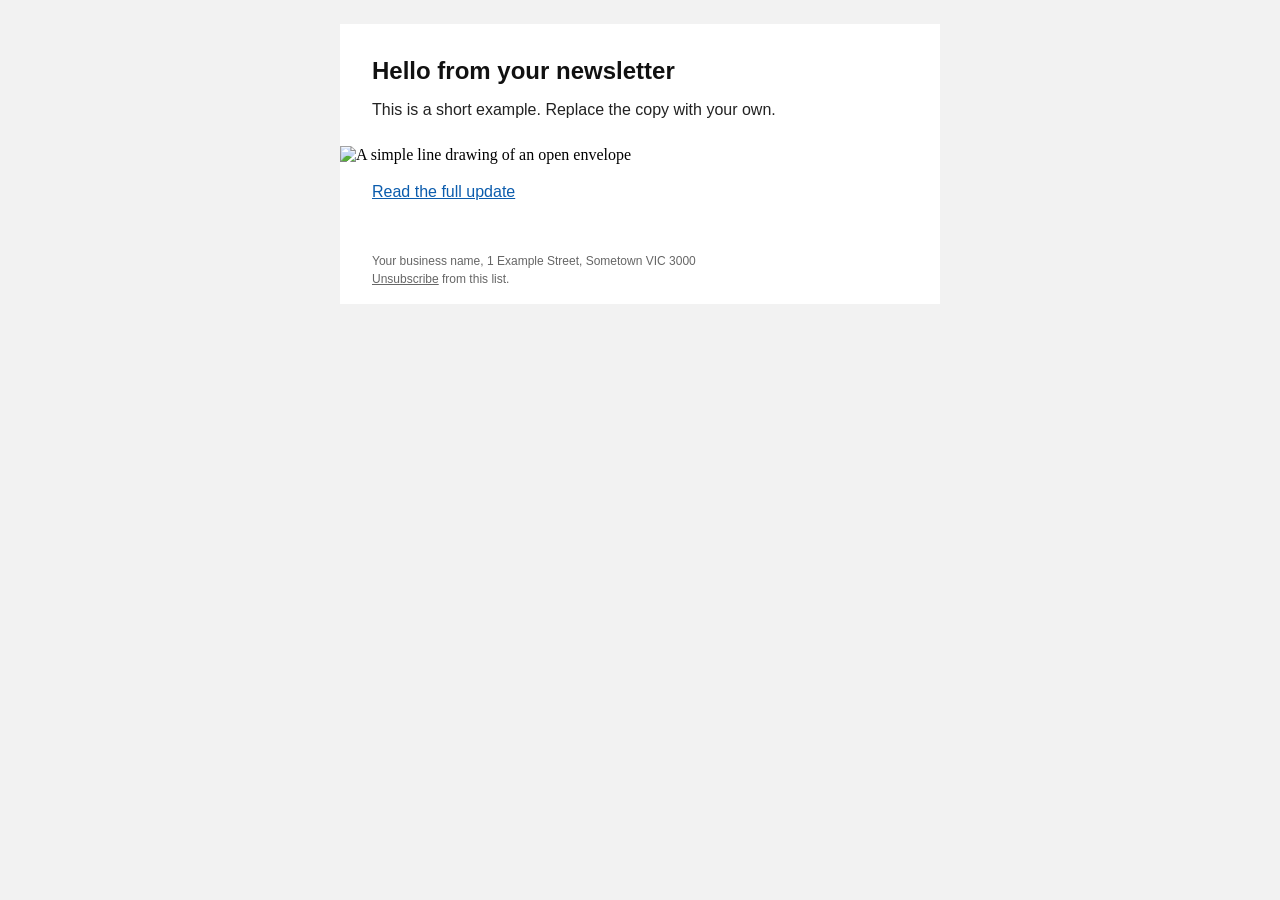
==== 2026-11-17/02-email-newsletter/example.html @ 1010d2e7 "Add the 17 November drop: agent loops, email newsletter, Grok Bot routines, content system update 01" ====
<!doctype html>
<html lang="en">
<head>
<meta charset="utf-8">
<meta name="viewport" content="width=device-width, initial-scale=1">
<title>Example newsletter</title>
<style>
@media only screen and (max-width: 620px) {
  .container { width: 100% !important; }
}
</style>
</head>
<body style="margin:0; padding:0; background-color:#f2f2f2;">
<div style="display:none; max-height:0; overflow:hidden; mso-hide:all;">Your monthly update is here. Three short stories inside.</div>
<table role="presentation" width="100%" cellpadding="0" cellspacing="0" border="0" style="background-color:#f2f2f2;">
<tr>
<td align="center" style="padding:24px 12px;">
<table role="presentation" class="container" width="600" cellpadding="0" cellspacing="0" border="0" style="width:600px; max-width:600px; background-color:#ffffff;">
<tr>
<td style="padding:32px 32px 8px 32px; font-family:Arial, Helvetica, sans-serif; font-size:16px; line-height:24px; color:#222222;">
<h1 style="margin:0 0 12px 0; font-family:Arial, Helvetica, sans-serif; font-size:24px; line-height:30px; color:#111111;">Hello from your newsletter</h1>
<p style="margin:0 0 16px 0; font-family:Arial, Helvetica, sans-serif; font-size:16px; line-height:24px; color:#222222;">This is a short example. Replace the copy with your own.</p>
</td>
</tr>
<tr>
<td style="padding:0;">
<img src="https://example.com/images/hero.png" width="600" alt="A simple line drawing of an open envelope" style="display:block; width:100%; max-width:600px; height:auto; border:0;">
</td>
</tr>
<tr>
<td style="padding:16px 32px 32px 32px; font-family:Arial, Helvetica, sans-serif; font-size:16px; line-height:24px;">
<a href="https://example.com/read" style="color:#0b5cad; text-decoration:underline;">Read the full update</a>
</td>
</tr>
<tr>
<td style="padding:16px 32px; font-family:Arial, Helvetica, sans-serif; font-size:12px; line-height:18px; color:#666666;">
Your business name, 1 Example Street, Sometown VIC 3000<br>
<a href="{{unsubscribeUrl}}" style="color:#666666;">Unsubscribe</a> from this list.
</td>
</tr>
</table>
</td>
</tr>
</table>
</body>
</html>
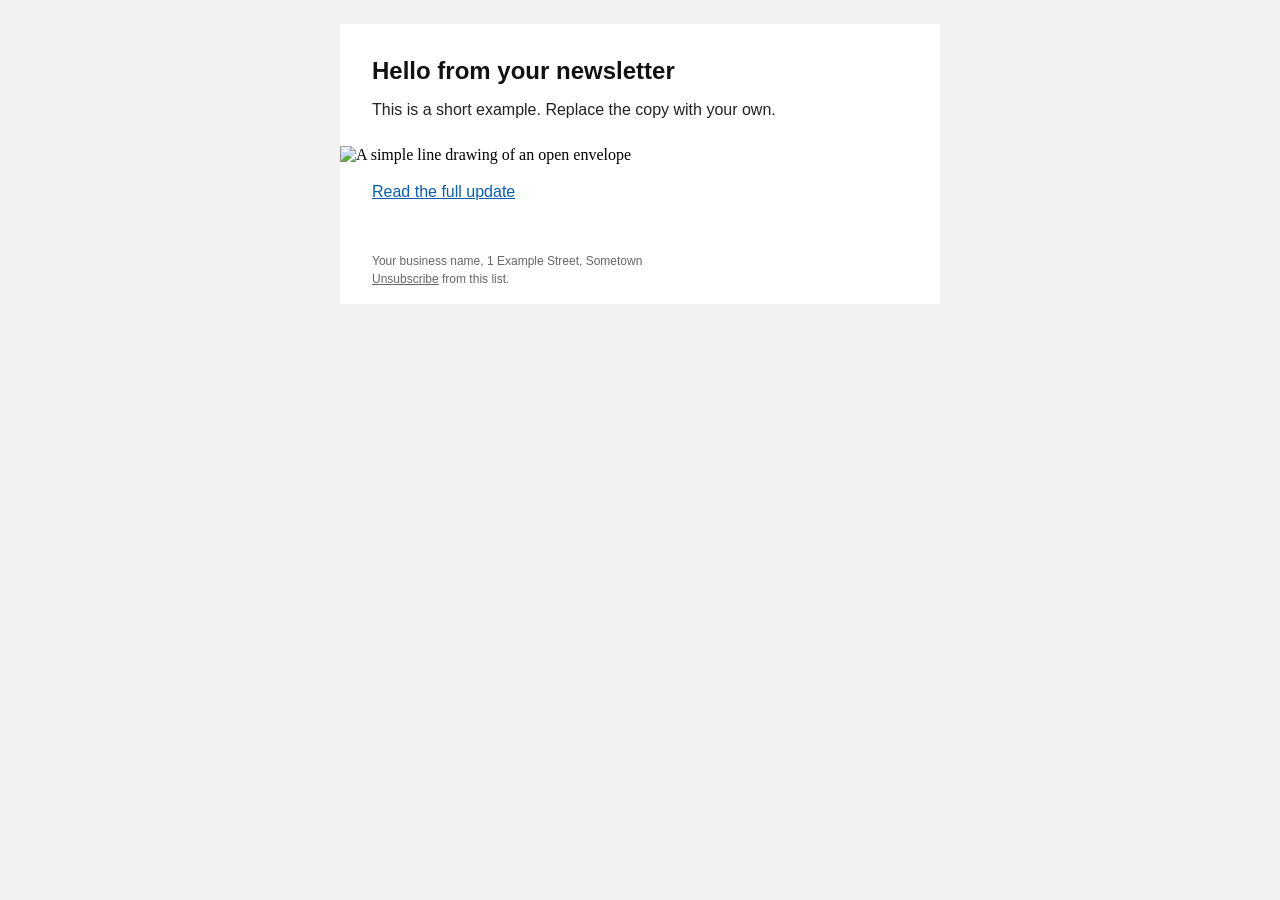
==== commit e4eee03f: "Fix the production security pass on the 17 November drop Gate: refuses symlinks and non-regular file" ====
--- a/2026-11-17/02-email-newsletter/example.html
+++ b/2026-11-17/02-email-newsletter/example.html
@@ -34,7 +34,7 @@
 </tr>
 <tr>
 <td style="padding:16px 32px; font-family:Arial, Helvetica, sans-serif; font-size:12px; line-height:18px; color:#666666;">
-Your business name, 1 Example Street, Sometown VIC 3000<br>
+Your business name, 1 Example Street, Sometown<br>
 <a href="{{unsubscribeUrl}}" style="color:#666666;">Unsubscribe</a> from this list.
 </td>
 </tr>
